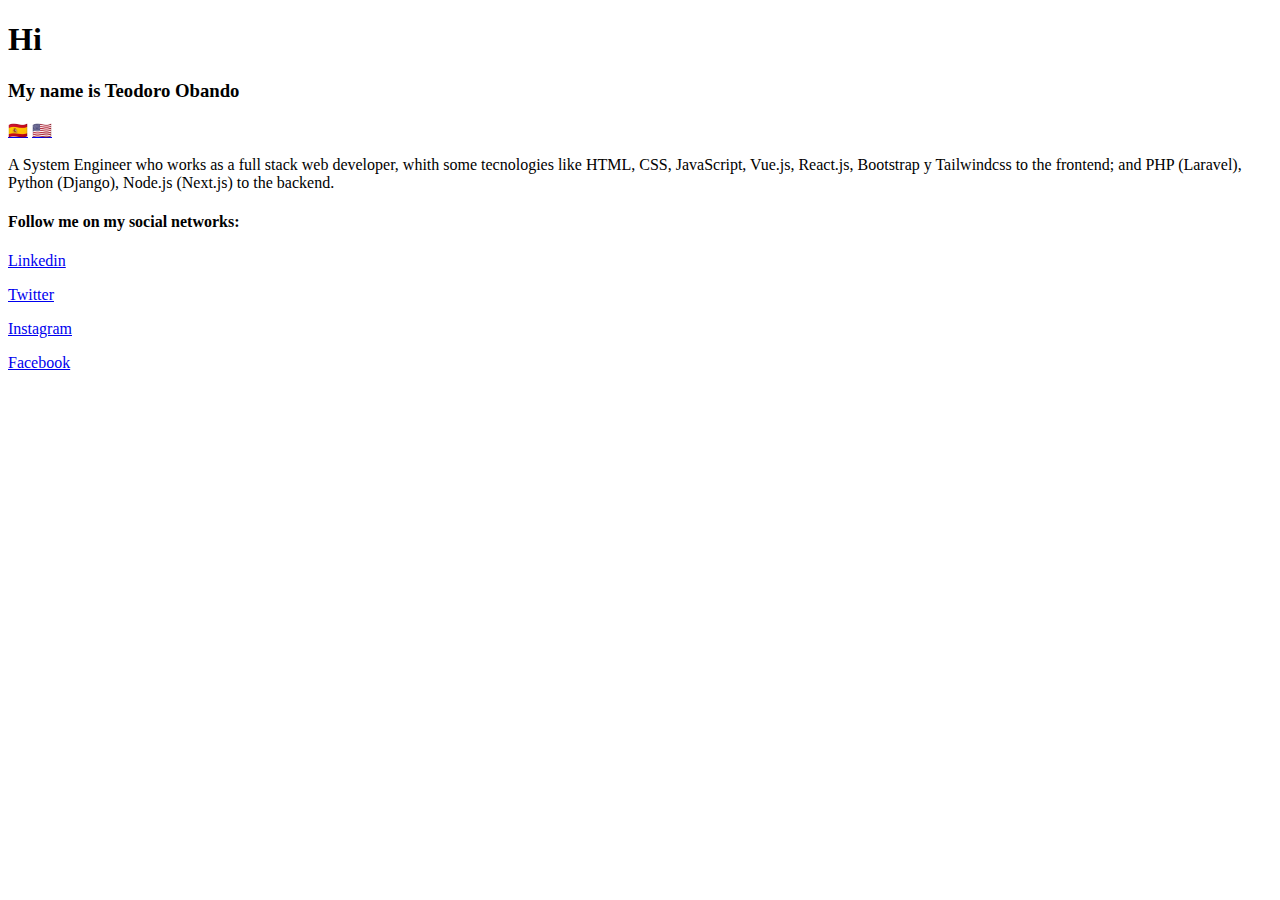
==== english.html @ 14b41cba "Merge pull request #2 from teo009/development" ====
<!DOCTYPE html>
<html lang="en">
<head>
    <meta charset="UTF-8">
    <meta http-equiv="X-UA-Compatible" content="IE=edge">
    <meta name="viewport" content="width=device-width, initial-scale=1.0">
    <title>Teodoro Obando</title>
    <link rel="stylesheet" href="/me/styles/index.css">
</head>
<body>
    <header>
        <h1>Hi</h1>
        <h3>My name is Teodoro Obando</h3>
    </header>
    <nav>
        <a href="./index.html" class="effect">🇪🇸</a>
        <a href="#" class="effect">🇺🇸</a>
    </nav>
    <main>
        <article>
            <p>
                A System Engineer who works as a full stack web developer,
                whith some tecnologies like HTML, CSS, JavaScript, 
                Vue.js, React.js, Bootstrap y Tailwindcss to the frontend;
                and PHP (Laravel), Python (Django), Node.js (Next.js) to the backend.
            </p>
        </article>
    </main>
    <footer>
        <section>
            <h4>Follow me on my social networks:</h4>
            <div>
                <a href="https://www.linkedin.com/in/teodoroalvarezobando" target="_blank">
                    <p>Linkedin</p>
                </a>
                <a href="https://twitter.com/te096" target="_blank">
                    <p>Twitter</p>
                </a>
                <a href="https://www.instagram.com/teo009__/" target="_blank">
                    <p>Instagram</p>
                </a>
                <a href="https://www.facebook.com/teodoroantonio.alvarezobando/" target="_blank">
                    <p>Facebook</p>
                </a>
            </div>
        </section>
    </footer>
</body>
</html>
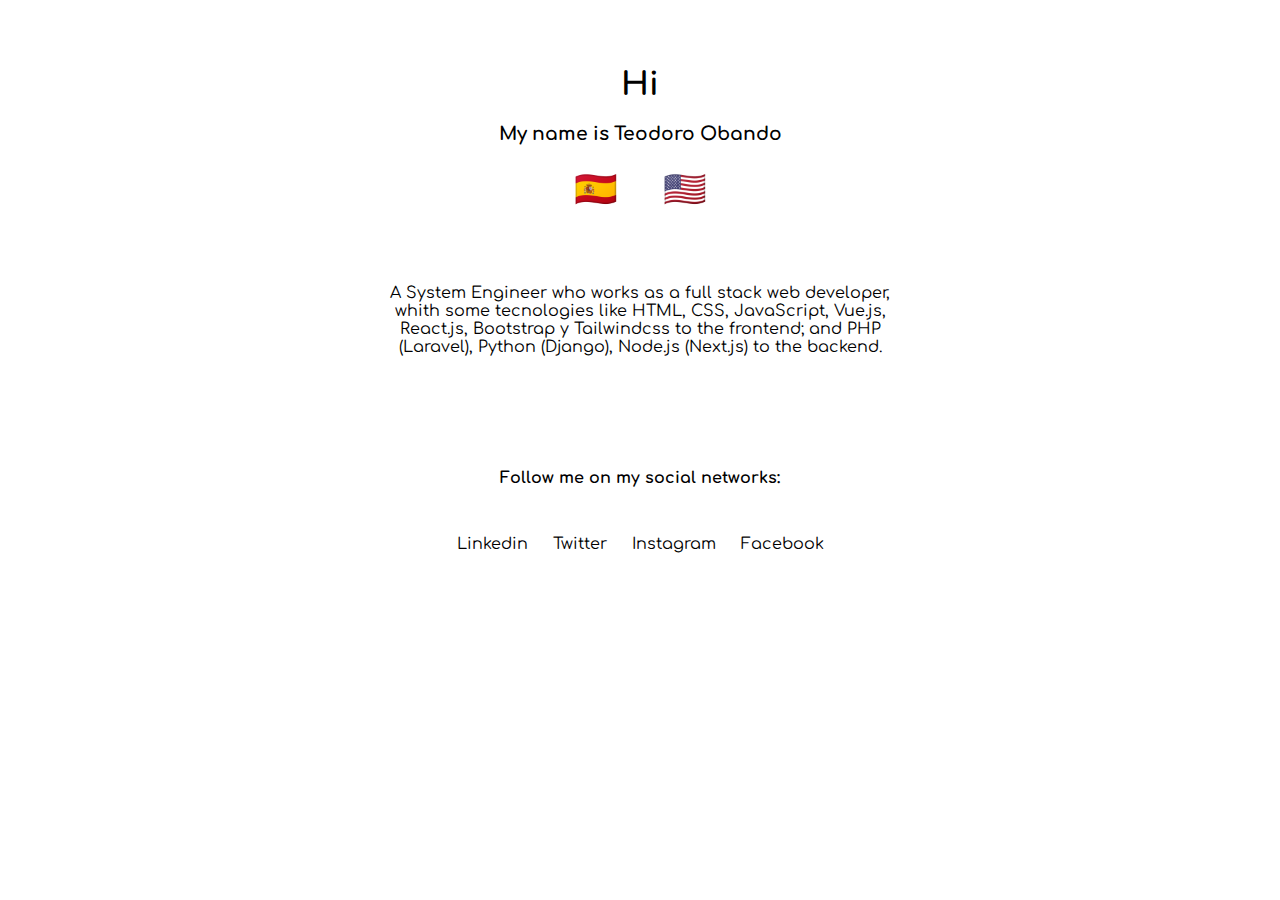
==== commit 69cabbd4: "[ADD] images with an ico file" ====
--- a/english.html
+++ b/english.html
@@ -1,11 +1,12 @@
 <!DOCTYPE html>
 <html lang="en">
 <head>
+    <link rel="icon" href="./images/teo.ico">
     <meta charset="UTF-8">
     <meta http-equiv="X-UA-Compatible" content="IE=edge">
     <meta name="viewport" content="width=device-width, initial-scale=1.0">
     <title>Teodoro Obando</title>
-    <link rel="stylesheet" href="/me/styles/index.css">
+    <link rel="stylesheet" href="/styles/index.css">
 </head>
 <body>
     <header>
--- a/styles/index.css
+++ b/styles/index.css
@@ -0,0 +1,88 @@
+@import url(
+    'https://fonts.googleapis.com/css2?family=Comfortaa&display=swap'
+);
+@import url(
+    'https://fonts.googleapis.com/css2?family=Acme&family=Comfortaa&display=swap'
+);
+* {
+    font-family: Comfortaa;
+}
+* header {
+    text-align: center;
+    padding-top: 3%;
+    padding-right: 20%;
+    padding-bottom: 1%;
+    padding-left: 20%;
+}
+* nav {
+    text-align: center;
+    align-items: center;
+}
+* nav > a {
+    display: inline-block;
+    font-size: 35px;
+    line-height: 30px;
+    margin: 0px 20px 0px 20px;
+    position: relative;
+    text-decoration: none;
+    z-index: 1;
+}
+* nav > a::after {
+    pointer-events: none;
+    position: absolute;
+    width: 100%;
+    height: 85%;
+    border-radius: 20%;
+    content:'';
+    -webkit-box-sizing: content-box;
+    -moz-box-sizing: content-box;
+    box-sizing: content-box;
+}
+.effect::after{
+    top: -2px;
+    left: -2px;
+    padding: 2px;
+    box-shadow: 0 0 0 2px rgba(0, 128, 0, 0.441);
+    -webkit-transition: -webkit-transform 0.2s, opacity 0.2s;
+    -webkit-transform: scale(.8);
+    -moz-transition: -moz-transform 0.2s, opacity 0.2s;
+    -moz-transform: scale(.8);
+    -ms-transform: scale(.8);
+    transition: transform 0.3s, opacity 0.3s;
+    transform: scale(.8);
+    opacity: 0;
+}
+.effect:hover::after {
+    -webkit-transform: scale(1);
+    -moz-transform: scale(1);
+    -ms-transform: scale(1);
+    transform: scale(1);
+    opacity: 1;
+}
+* main{
+    padding-top: 5%;
+    padding-right: 30%;
+    padding-bottom: 5%;
+    padding-left: 30%;
+}
+* main > article > p {
+    text-align: center;
+}
+* footer {
+    text-align: center;
+    padding-top: 1%;
+    padding-right: 20%;
+    padding-bottom: 1%;
+    padding-left: 20%;
+}
+* footer > section > div > a {
+    display: inline-flex;
+    padding: 10px;
+    text-decoration: none;
+    color: black;
+}
+
+* footer > section > div > a > p:hover {
+    color: green;
+    text-transform: uppercase;
+}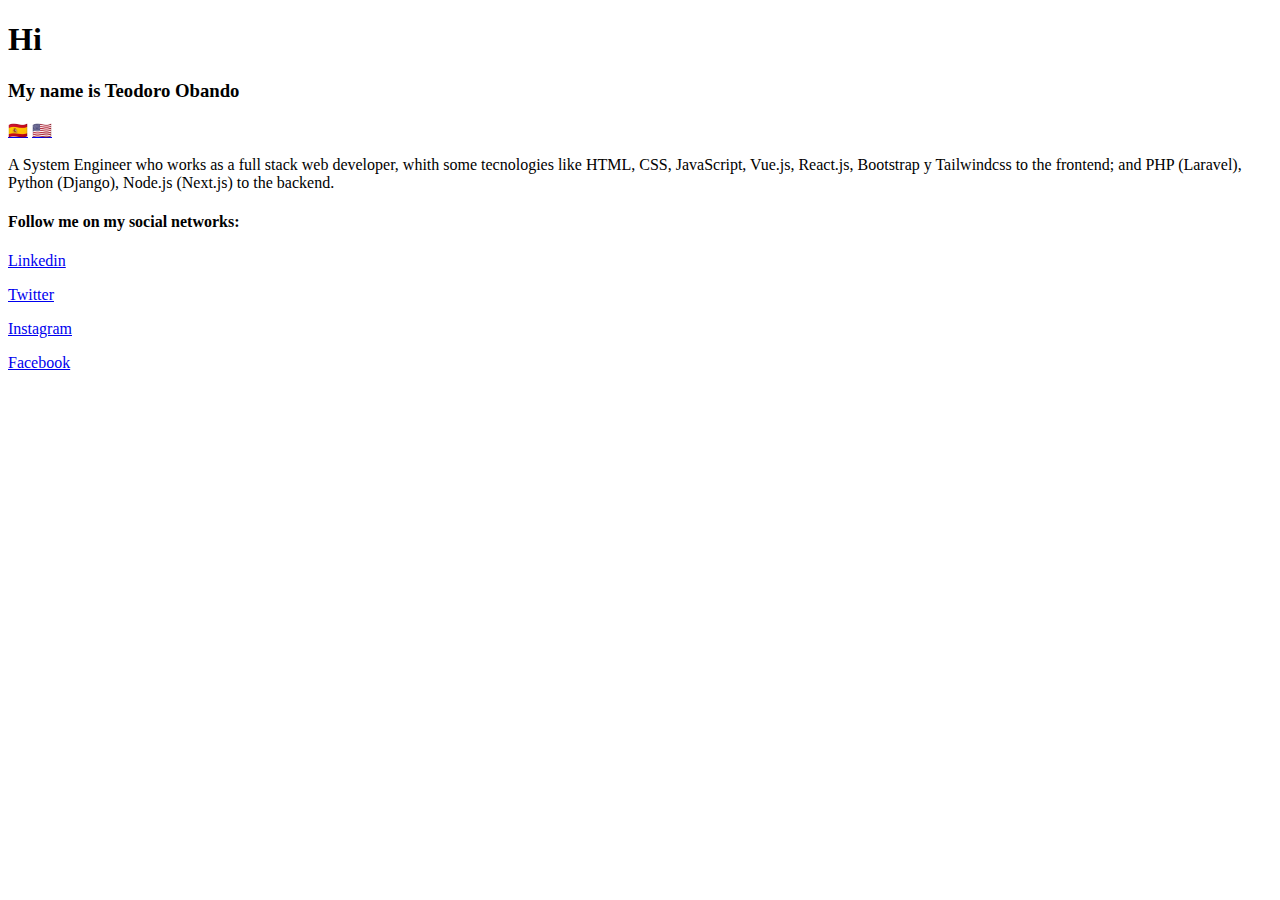
==== commit c89c5b22: "[EDIT] link styles to get ready in production environment" ====
--- a/english.html
+++ b/english.html
@@ -6,7 +6,7 @@
     <meta http-equiv="X-UA-Compatible" content="IE=edge">
     <meta name="viewport" content="width=device-width, initial-scale=1.0">
     <title>Teodoro Obando</title>
-    <link rel="stylesheet" href="/styles/index.css">
+    <link rel="stylesheet" href="/me/styles/index.css">
 </head>
 <body>
     <header>
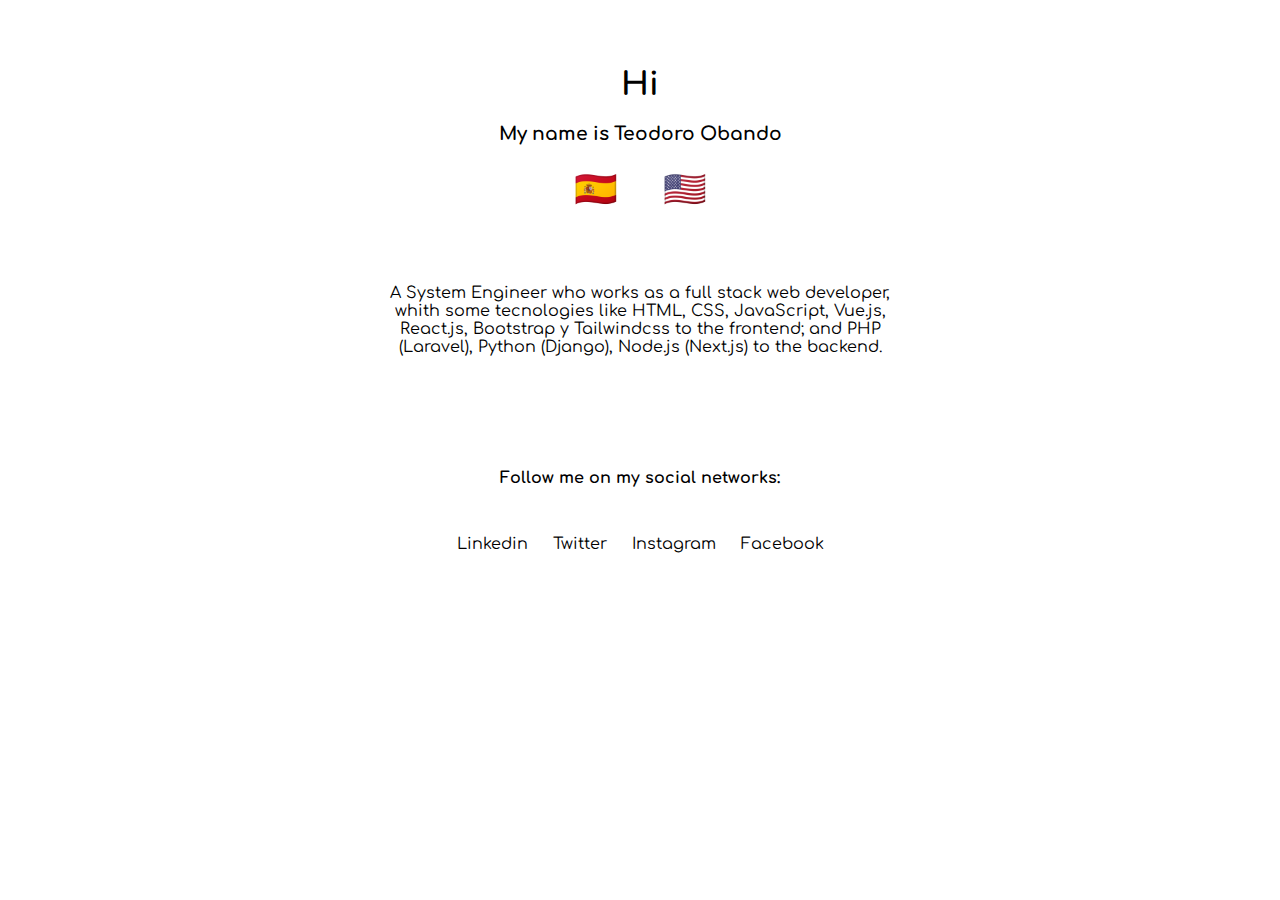
==== commit c87ab650: "[EDIT] styles link to get ready in development environment" ====
--- a/english.html
+++ b/english.html
@@ -6,7 +6,7 @@
     <meta http-equiv="X-UA-Compatible" content="IE=edge">
     <meta name="viewport" content="width=device-width, initial-scale=1.0">
     <title>Teodoro Obando</title>
-    <link rel="stylesheet" href="/me/styles/index.css">
+    <link rel="stylesheet" href="/styles/index.css">
 </head>
 <body>
     <header>
--- a/styles/index.css
+++ b/styles/index.css
@@ -0,0 +1,88 @@
+@import url(
+    'https://fonts.googleapis.com/css2?family=Comfortaa&display=swap'
+);
+@import url(
+    'https://fonts.googleapis.com/css2?family=Acme&family=Comfortaa&display=swap'
+);
+* {
+    font-family: Comfortaa;
+}
+* header {
+    text-align: center;
+    padding-top: 3%;
+    padding-right: 20%;
+    padding-bottom: 1%;
+    padding-left: 20%;
+}
+* nav {
+    text-align: center;
+    align-items: center;
+}
+* nav > a {
+    display: inline-block;
+    font-size: 35px;
+    line-height: 30px;
+    margin: 0px 20px 0px 20px;
+    position: relative;
+    text-decoration: none;
+    z-index: 1;
+}
+* nav > a::after {
+    pointer-events: none;
+    position: absolute;
+    width: 100%;
+    height: 85%;
+    border-radius: 20%;
+    content:'';
+    -webkit-box-sizing: content-box;
+    -moz-box-sizing: content-box;
+    box-sizing: content-box;
+}
+.effect::after{
+    top: -2px;
+    left: -2px;
+    padding: 2px;
+    box-shadow: 0 0 0 2px rgba(0, 128, 0, 0.441);
+    -webkit-transition: -webkit-transform 0.2s, opacity 0.2s;
+    -webkit-transform: scale(.8);
+    -moz-transition: -moz-transform 0.2s, opacity 0.2s;
+    -moz-transform: scale(.8);
+    -ms-transform: scale(.8);
+    transition: transform 0.3s, opacity 0.3s;
+    transform: scale(.8);
+    opacity: 0;
+}
+.effect:hover::after {
+    -webkit-transform: scale(1);
+    -moz-transform: scale(1);
+    -ms-transform: scale(1);
+    transform: scale(1);
+    opacity: 1;
+}
+* main{
+    padding-top: 5%;
+    padding-right: 30%;
+    padding-bottom: 5%;
+    padding-left: 30%;
+}
+* main > article > p {
+    text-align: center;
+}
+* footer {
+    text-align: center;
+    padding-top: 1%;
+    padding-right: 20%;
+    padding-bottom: 1%;
+    padding-left: 20%;
+}
+* footer > section > div > a {
+    display: inline-flex;
+    padding: 10px;
+    text-decoration: none;
+    color: black;
+}
+
+* footer > section > div > a > p:hover {
+    color: green;
+    text-transform: uppercase;
+}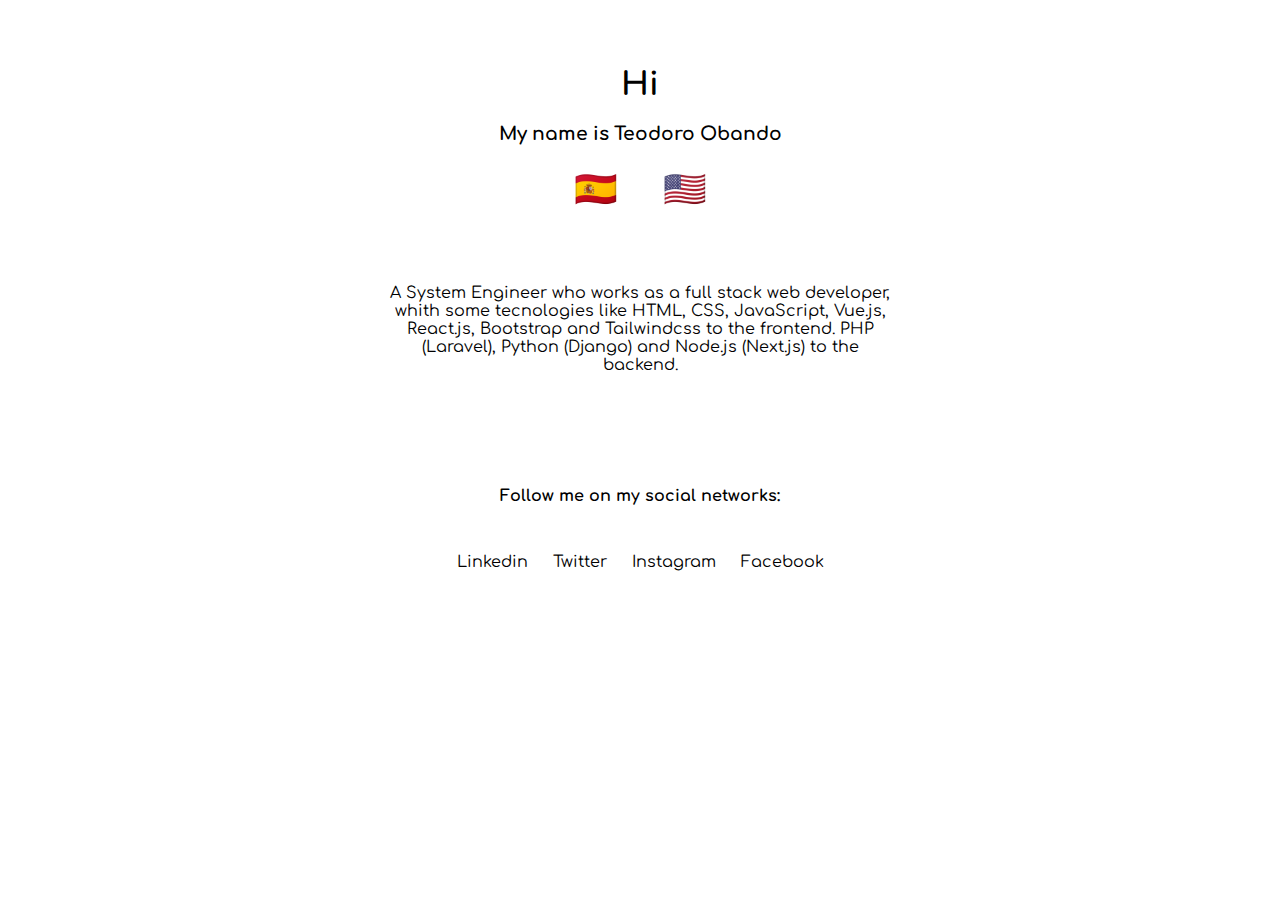
==== commit d5ae89d2: "[FIX] some typo errors in english text" ====
--- a/english.html
+++ b/english.html
@@ -22,8 +22,8 @@
             <p>
                 A System Engineer who works as a full stack web developer,
                 whith some tecnologies like HTML, CSS, JavaScript, 
-                Vue.js, React.js, Bootstrap y Tailwindcss to the frontend;
-                and PHP (Laravel), Python (Django), Node.js (Next.js) to the backend.
+                Vue.js, React.js, Bootstrap and Tailwindcss to the frontend.
+                PHP (Laravel), Python (Django) and Node.js (Next.js) to the backend.
             </p>
         </article>
     </main>
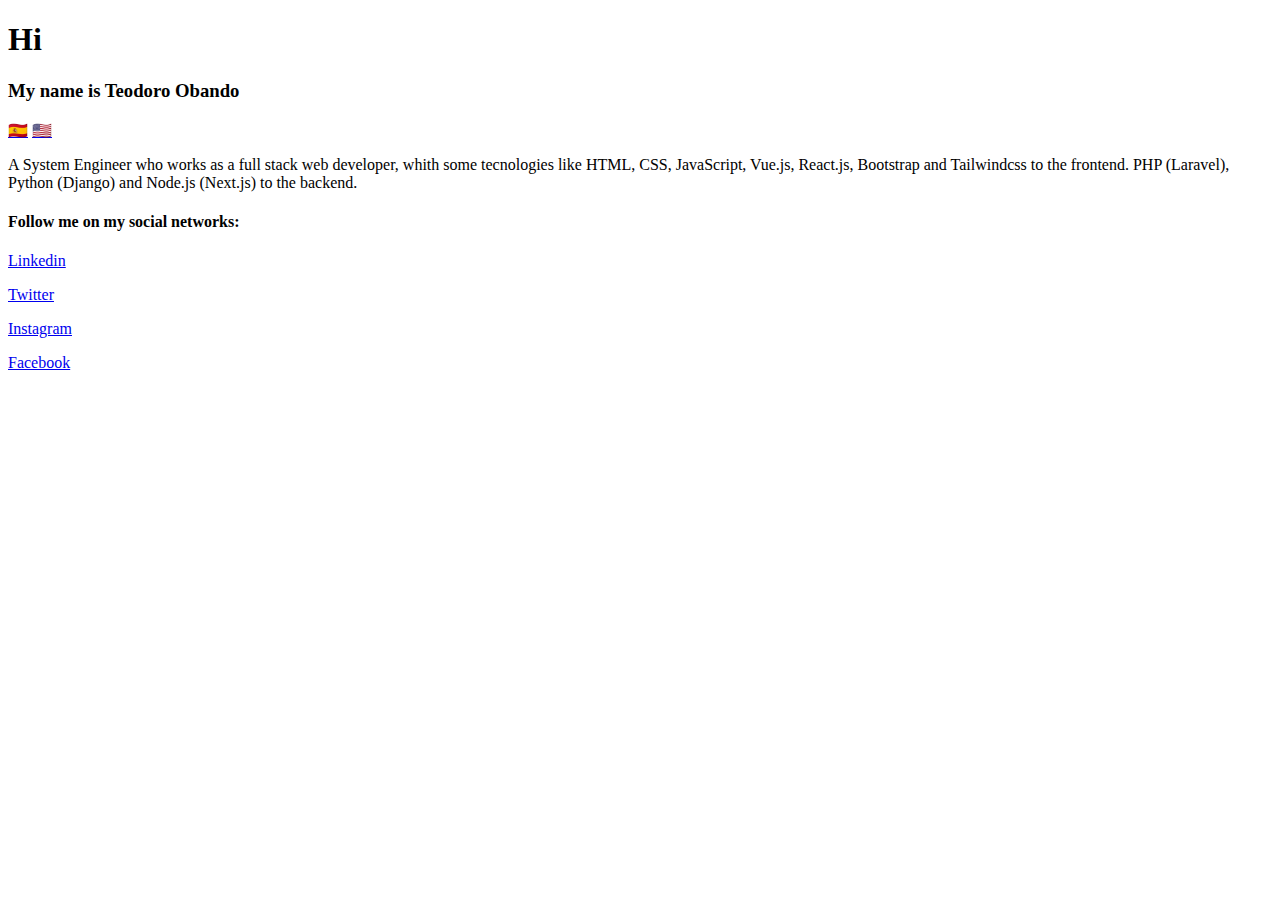
==== commit adb2d85f: "[EDIT] styles to get ready in production environment" ====
--- a/english.html
+++ b/english.html
@@ -6,7 +6,7 @@
     <meta http-equiv="X-UA-Compatible" content="IE=edge">
     <meta name="viewport" content="width=device-width, initial-scale=1.0">
     <title>Teodoro Obando</title>
-    <link rel="stylesheet" href="/styles/index.css">
+    <link rel="stylesheet" href="/me/styles/index.css">
 </head>
 <body>
     <header>
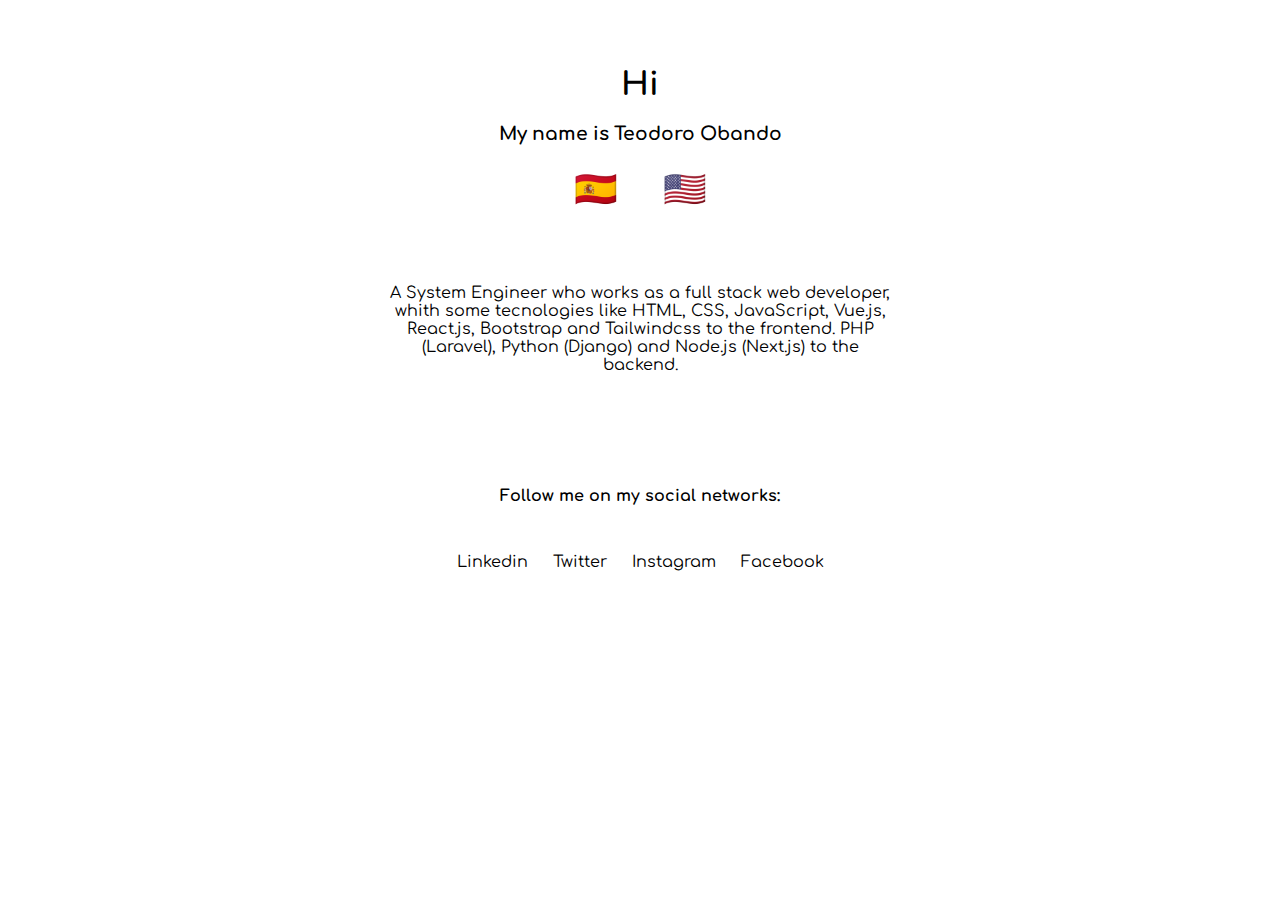
==== commit 2f2ff5fa: "[EDIT] styles in development environment ready" ====
--- a/english.html
+++ b/english.html
@@ -6,7 +6,7 @@
     <meta http-equiv="X-UA-Compatible" content="IE=edge">
     <meta name="viewport" content="width=device-width, initial-scale=1.0">
     <title>Teodoro Obando</title>
-    <link rel="stylesheet" href="/me/styles/index.css">
+    <link rel="stylesheet" href="/styles/index.css">
 </head>
 <body>
     <header>
--- a/styles/index.css
+++ b/styles/index.css
@@ -0,0 +1,88 @@
+@import url(
+    'https://fonts.googleapis.com/css2?family=Comfortaa&display=swap'
+);
+@import url(
+    'https://fonts.googleapis.com/css2?family=Acme&family=Comfortaa&display=swap'
+);
+* {
+    font-family: Comfortaa;
+}
+* header {
+    text-align: center;
+    padding-top: 3%;
+    padding-right: 20%;
+    padding-bottom: 1%;
+    padding-left: 20%;
+}
+* nav {
+    text-align: center;
+    align-items: center;
+}
+* nav > a {
+    display: inline-block;
+    font-size: 35px;
+    line-height: 30px;
+    margin: 0px 20px 0px 20px;
+    position: relative;
+    text-decoration: none;
+    z-index: 1;
+}
+* nav > a::after {
+    pointer-events: none;
+    position: absolute;
+    width: 100%;
+    height: 85%;
+    border-radius: 20%;
+    content:'';
+    -webkit-box-sizing: content-box;
+    -moz-box-sizing: content-box;
+    box-sizing: content-box;
+}
+.effect::after{
+    top: -2px;
+    left: -2px;
+    padding: 2px;
+    box-shadow: 0 0 0 2px rgba(0, 128, 0, 0.441);
+    -webkit-transition: -webkit-transform 0.2s, opacity 0.2s;
+    -webkit-transform: scale(.8);
+    -moz-transition: -moz-transform 0.2s, opacity 0.2s;
+    -moz-transform: scale(.8);
+    -ms-transform: scale(.8);
+    transition: transform 0.3s, opacity 0.3s;
+    transform: scale(.8);
+    opacity: 0;
+}
+.effect:hover::after {
+    -webkit-transform: scale(1);
+    -moz-transform: scale(1);
+    -ms-transform: scale(1);
+    transform: scale(1);
+    opacity: 1;
+}
+* main{
+    padding-top: 5%;
+    padding-right: 30%;
+    padding-bottom: 5%;
+    padding-left: 30%;
+}
+* main > article > p {
+    text-align: center;
+}
+* footer {
+    text-align: center;
+    padding-top: 1%;
+    padding-right: 20%;
+    padding-bottom: 1%;
+    padding-left: 20%;
+}
+* footer > section > div > a {
+    display: inline-flex;
+    padding: 10px;
+    text-decoration: none;
+    color: black;
+}
+
+* footer > section > div > a > p:hover {
+    color: green;
+    text-transform: uppercase;
+}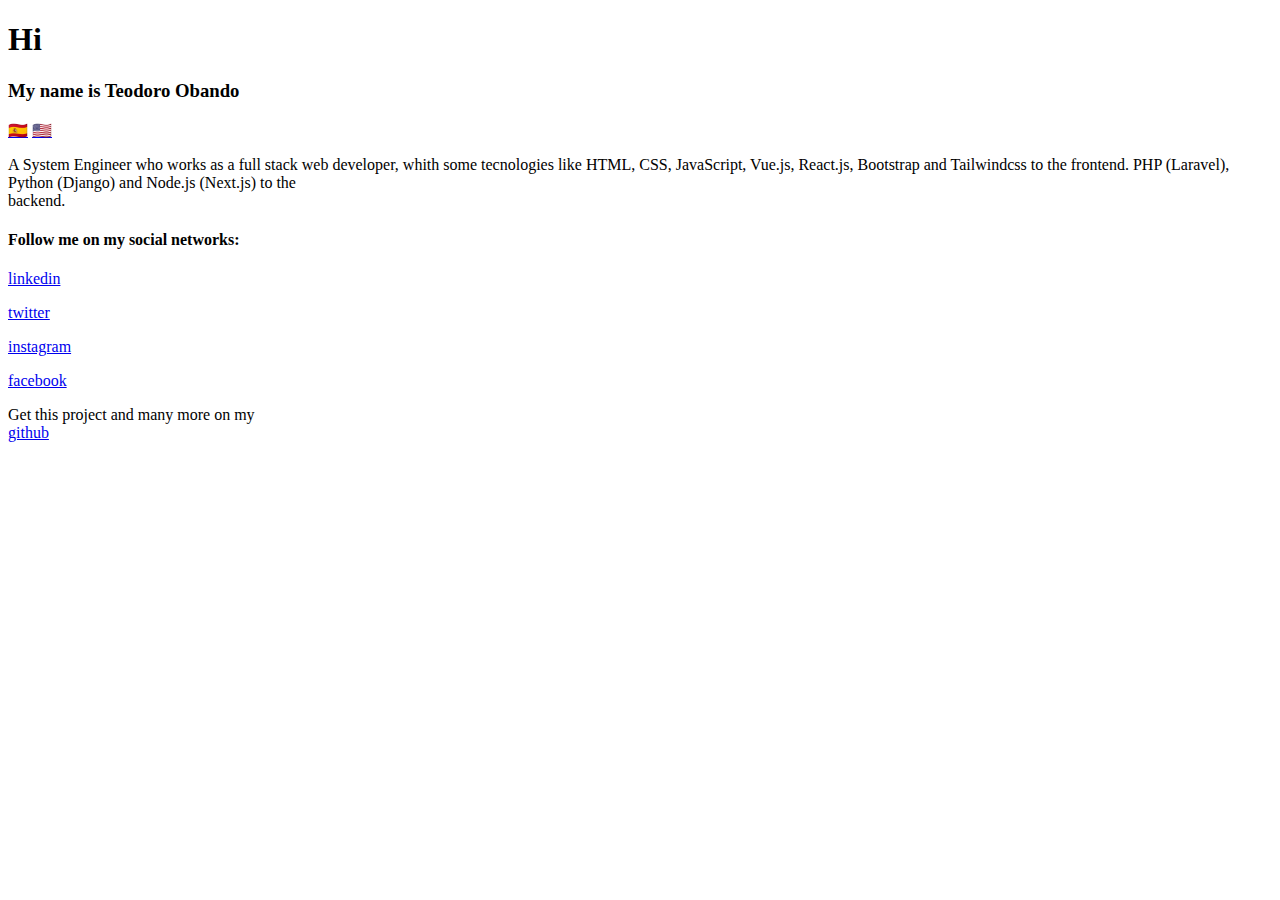
==== commit c55cc877: "[EDIT] styles ready in production environment" ====
--- a/english.html
+++ b/english.html
@@ -6,7 +6,7 @@
     <meta http-equiv="X-UA-Compatible" content="IE=edge">
     <meta name="viewport" content="width=device-width, initial-scale=1.0">
     <title>Teodoro Obando</title>
-    <link rel="stylesheet" href="/styles/index.css">
+    <link rel="stylesheet" href="/me/styles/index.css">
 </head>
 <body>
     <header>
@@ -23,7 +23,8 @@
                 A System Engineer who works as a full stack web developer,
                 whith some tecnologies like HTML, CSS, JavaScript, 
                 Vue.js, React.js, Bootstrap and Tailwindcss to the frontend.
-                PHP (Laravel), Python (Django) and Node.js (Next.js) to the backend.
+                PHP (Laravel), Python (Django) and Node.js (Next.js) to the 
+                <br> backend.
             </p>
         </article>
     </main>
@@ -32,18 +33,22 @@
             <h4>Follow me on my social networks:</h4>
             <div>
                 <a href="https://www.linkedin.com/in/teodoroalvarezobando" target="_blank">
-                    <p>Linkedin</p>
+                    <p>linkedin</p>
                 </a>
                 <a href="https://twitter.com/te096" target="_blank">
-                    <p>Twitter</p>
+                    <p>twitter</p>
                 </a>
                 <a href="https://www.instagram.com/teo009__/" target="_blank">
-                    <p>Instagram</p>
+                    <p>instagram</p>
                 </a>
                 <a href="https://www.facebook.com/teodoroantonio.alvarezobando/" target="_blank">
-                    <p>Facebook</p>
+                    <p>facebook</p>
                 </a>
             </div>
+            <p>
+                Get this project and many more on my <br>
+                <a href="https://github.com/teo009" target="_blank">github</a>
+            </p>
         </section>
     </footer>
 </body>
